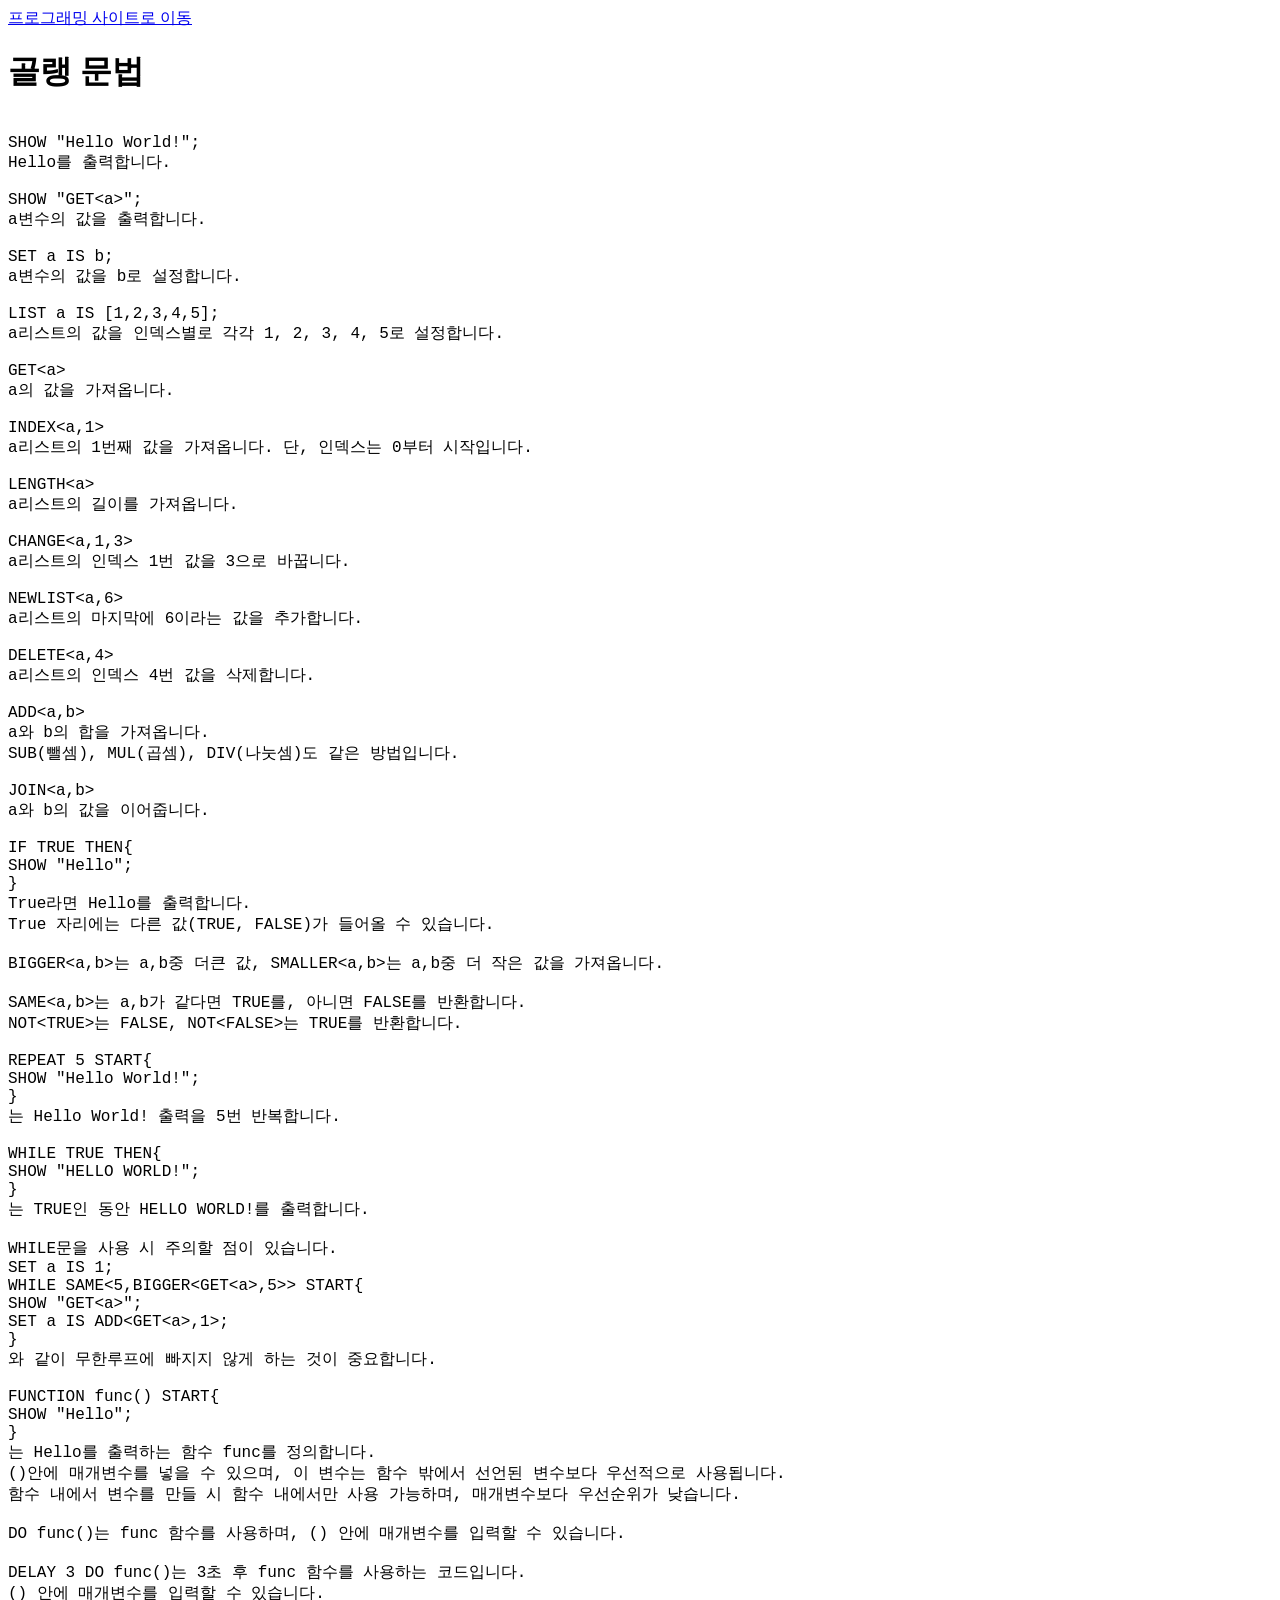
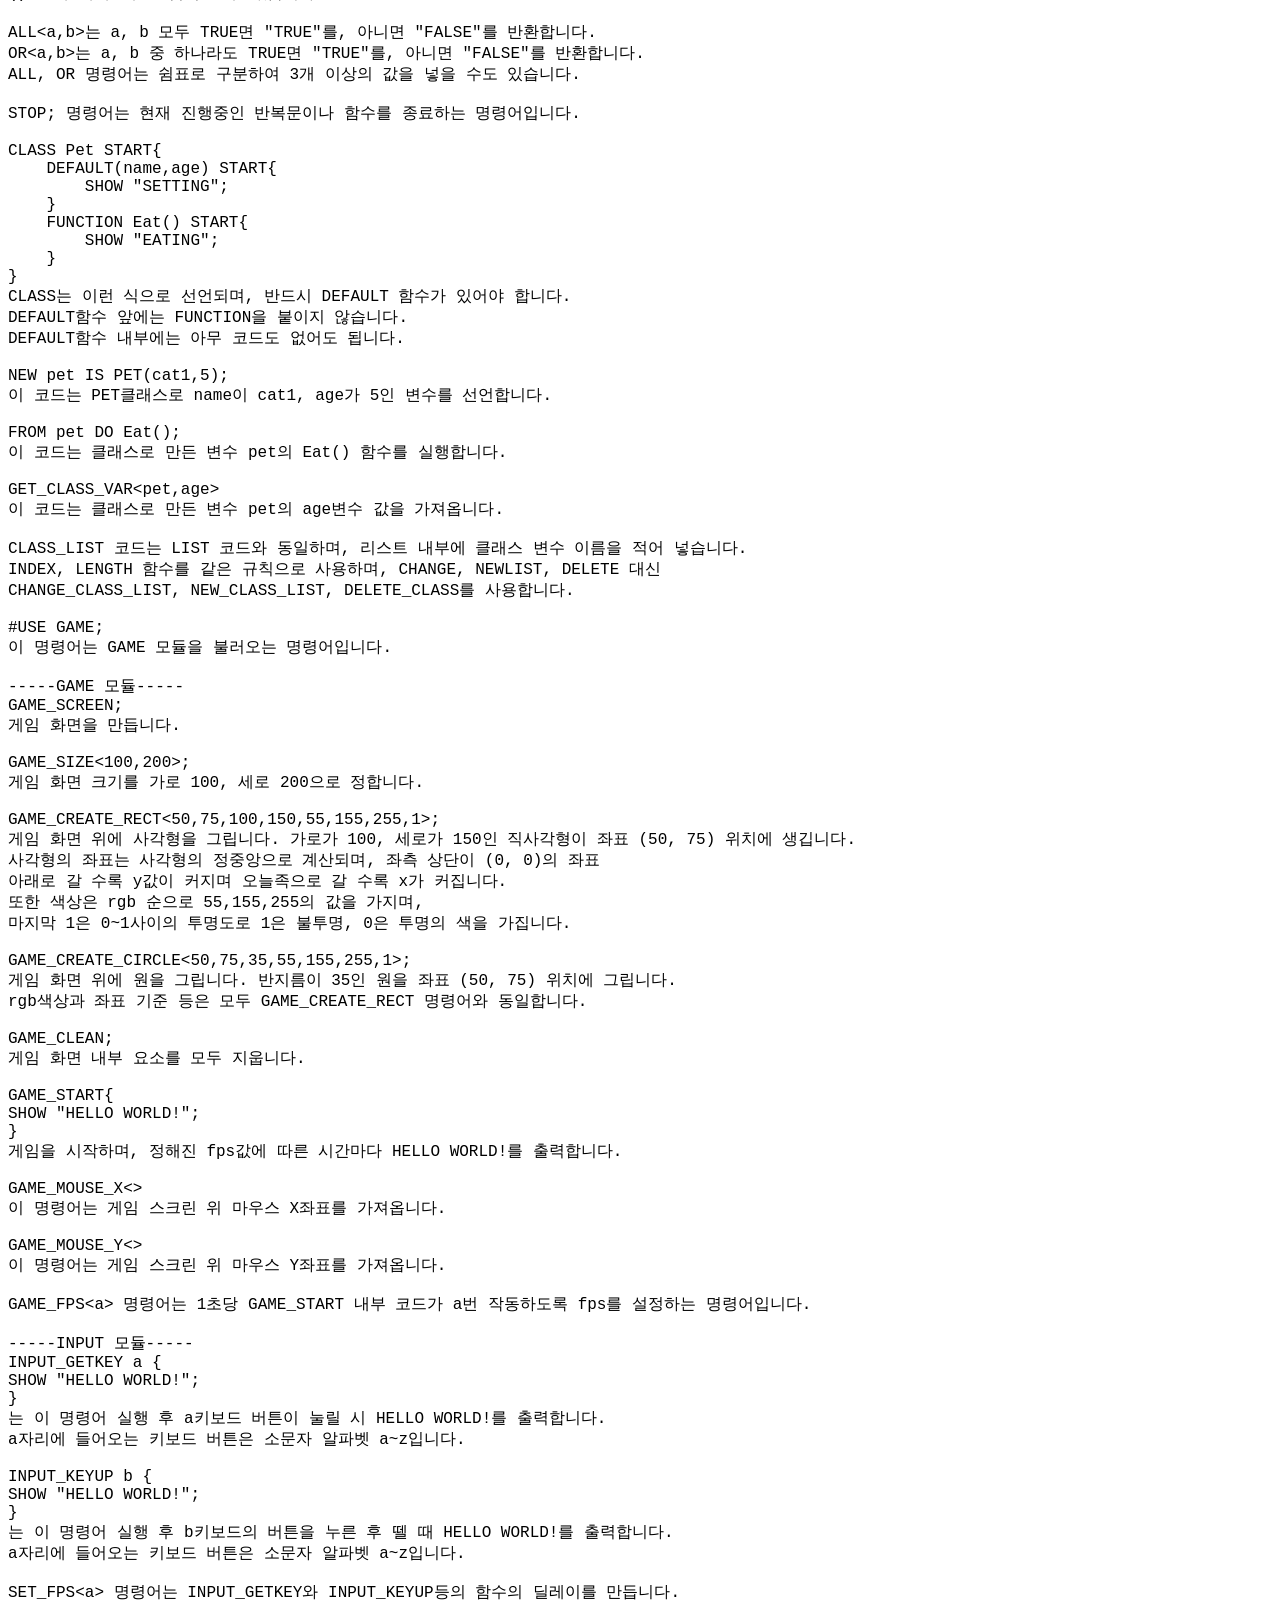
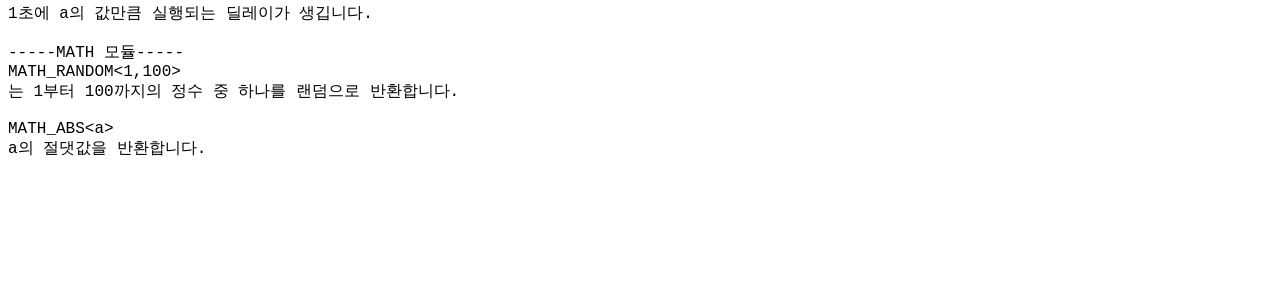
==== tutorial.html @ d654c3af "Add files via upload" ====
<!DOCTYPE html>
<html lang="en">
<head>
    <meta charset="UTF-8">
    <meta name="viewport" content="width=device-width, initial-scale=1.0">
    <meta name="google-site-verification" content="MLdE___MStHwd2HAXG7yw5nQqKKAJh0UqMrFQ-5P4GY" />
    <link rel="stylesheet" href="style.css">
    <title>골랭 문법</title>
</head>
<body>
    <div><a href="index.html">프로그래밍 사이트로 이동</a></div>
    <div>
        <h1>골랭 문법</h1>
        <xmp>
SHOW "Hello World!";
Hello를 출력합니다.

SHOW "GET<a>";
a변수의 값을 출력합니다.

SET a IS b;
a변수의 값을 b로 설정합니다.

LIST a IS [1,2,3,4,5];
a리스트의 값을 인덱스별로 각각 1, 2, 3, 4, 5로 설정합니다.

GET<a>
a의 값을 가져옵니다.

INDEX<a,1>
a리스트의 1번째 값을 가져옵니다. 단, 인덱스는 0부터 시작입니다.

LENGTH<a>
a리스트의 길이를 가져옵니다.

CHANGE<a,1,3>
a리스트의 인덱스 1번 값을 3으로 바꿉니다.

NEWLIST<a,6>
a리스트의 마지막에 6이라는 값을 추가합니다.

DELETE<a,4>
a리스트의 인덱스 4번 값을 삭제합니다.

ADD<a,b>
a와 b의 합을 가져옵니다.
SUB(뺄셈), MUL(곱셈), DIV(나눗셈)도 같은 방법입니다.

JOIN<a,b>
a와 b의 값을 이어줍니다.

IF TRUE THEN{
SHOW "Hello";
}
True라면 Hello를 출력합니다.
True 자리에는 다른 값(TRUE, FALSE)가 들어올 수 있습니다.

BIGGER<a,b>는 a,b중 더큰 값, SMALLER<a,b>는 a,b중 더 작은 값을 가져옵니다.

SAME<a,b>는 a,b가 같다면 TRUE를, 아니면 FALSE를 반환합니다.
NOT<TRUE>는 FALSE, NOT<FALSE>는 TRUE를 반환합니다.

REPEAT 5 START{
SHOW "Hello World!";
}
는 Hello World! 출력을 5번 반복합니다.

WHILE TRUE THEN{
SHOW "HELLO WORLD!";
}
는 TRUE인 동안 HELLO WORLD!를 출력합니다.

WHILE문을 사용 시 주의할 점이 있습니다.
SET a IS 1;
WHILE SAME<5,BIGGER<GET<a>,5>> START{
SHOW "GET<a>";
SET a IS ADD<GET<a>,1>;
}
와 같이 무한루프에 빠지지 않게 하는 것이 중요합니다.

FUNCTION func() START{
SHOW "Hello";
}
는 Hello를 출력하는 함수 func를 정의합니다.
()안에 매개변수를 넣을 수 있으며, 이 변수는 함수 밖에서 선언된 변수보다 우선적으로 사용됩니다.
함수 내에서 변수를 만들 시 함수 내에서만 사용 가능하며, 매개변수보다 우선순위가 낮습니다.

DO func()는 func 함수를 사용하며, () 안에 매개변수를 입력할 수 있습니다.

DELAY 3 DO func()는 3초 후 func 함수를 사용하는 코드입니다.
() 안에 매개변수를 입력할 수 있습니다.

ALL<a,b>는 a, b 모두 TRUE면 "TRUE"를, 아니면 "FALSE"를 반환합니다.
OR<a,b>는 a, b 중 하나라도 TRUE면 "TRUE"를, 아니면 "FALSE"를 반환합니다.
ALL, OR 명령어는 쉼표로 구분하여 3개 이상의 값을 넣을 수도 있습니다.

STOP; 명령어는 현재 진행중인 반복문이나 함수를 종료하는 명령어입니다.

CLASS Pet START{
    DEFAULT(name,age) START{
        SHOW "SETTING";
    }
    FUNCTION Eat() START{
        SHOW "EATING";
    }
}
CLASS는 이런 식으로 선언되며, 반드시 DEFAULT 함수가 있어야 합니다.
DEFAULT함수 앞에는 FUNCTION을 붙이지 않습니다.
DEFAULT함수 내부에는 아무 코드도 없어도 됩니다.

NEW pet IS PET(cat1,5);
이 코드는 PET클래스로 name이 cat1, age가 5인 변수를 선언합니다.

FROM pet DO Eat();
이 코드는 클래스로 만든 변수 pet의 Eat() 함수를 실행합니다.

GET_CLASS_VAR<pet,age>
이 코드는 클래스로 만든 변수 pet의 age변수 값을 가져옵니다.

CLASS_LIST 코드는 LIST 코드와 동일하며, 리스트 내부에 클래스 변수 이름을 적어 넣습니다.
INDEX, LENGTH 함수를 같은 규칙으로 사용하며, CHANGE, NEWLIST, DELETE 대신
CHANGE_CLASS_LIST, NEW_CLASS_LIST, DELETE_CLASS를 사용합니다.

#USE GAME;
이 명령어는 GAME 모듈을 불러오는 명령어입니다.

-----GAME 모듈-----
GAME_SCREEN;
게임 화면을 만듭니다.

GAME_SIZE<100,200>;
게임 화면 크기를 가로 100, 세로 200으로 정합니다.

GAME_CREATE_RECT<50,75,100,150,55,155,255,1>;
게임 화면 위에 사각형을 그립니다. 가로가 100, 세로가 150인 직사각형이 좌표 (50, 75) 위치에 생깁니다.
사각형의 좌표는 사각형의 정중앙으로 계산되며, 좌측 상단이 (0, 0)의 좌표
아래로 갈 수록 y값이 커지며 오늘족으로 갈 수록 x가 커집니다.
또한 색상은 rgb 순으로 55,155,255의 값을 가지며,
마지막 1은 0~1사이의 투명도로 1은 불투명, 0은 투명의 색을 가집니다.

GAME_CREATE_CIRCLE<50,75,35,55,155,255,1>;
게임 화면 위에 원을 그립니다. 반지름이 35인 원을 좌표 (50, 75) 위치에 그립니다.
rgb색상과 좌표 기준 등은 모두 GAME_CREATE_RECT 명령어와 동일합니다.

GAME_CLEAN;
게임 화면 내부 요소를 모두 지웁니다.

GAME_START{
SHOW "HELLO WORLD!";
}
게임을 시작하며, 정해진 fps값에 따른 시간마다 HELLO WORLD!를 출력합니다.

GAME_MOUSE_X<>
이 명령어는 게임 스크린 위 마우스 X좌표를 가져옵니다.

GAME_MOUSE_Y<>
이 명령어는 게임 스크린 위 마우스 Y좌표를 가져옵니다.

GAME_FPS<a> 명령어는 1초당 GAME_START 내부 코드가 a번 작동하도록 fps를 설정하는 명령어입니다.

-----INPUT 모듈-----
INPUT_GETKEY a {
SHOW "HELLO WORLD!";
}
는 이 명령어 실행 후 a키보드 버튼이 눌릴 시 HELLO WORLD!를 출력합니다.
a자리에 들어오는 키보드 버튼은 소문자 알파벳 a~z입니다.

INPUT_KEYUP b {
SHOW "HELLO WORLD!";
}
는 이 명령어 실행 후 b키보드의 버튼을 누른 후 뗄 때 HELLO WORLD!를 출력합니다.
a자리에 들어오는 키보드 버튼은 소문자 알파벳 a~z입니다.

SET_FPS<a> 명령어는 INPUT_GETKEY와 INPUT_KEYUP등의 함수의 딜레이를 만듭니다.
1초에 a의 값만큼 실행되는 딜레이가 생깁니다.

-----MATH 모듈-----
MATH_RANDOM<1,100>
는 1부터 100까지의 정수 중 하나를 랜덤으로 반환합니다.

MATH_ABS<a>
a의 절댓값을 반환합니다.
        </xmp>
    </div>
</body>
</html>
---- style.css ----
textarea {
    display: block;
    width: 100%;
    height: 1000px;
    resize: none;
    font-size: 24px;
}

xmp {
    font-size: 16px;
}

#title {
    display: block;
    width: 100%;
    resize: none;
    font-size: 32px;
}

canvas {
    border: 1px solid black;
}
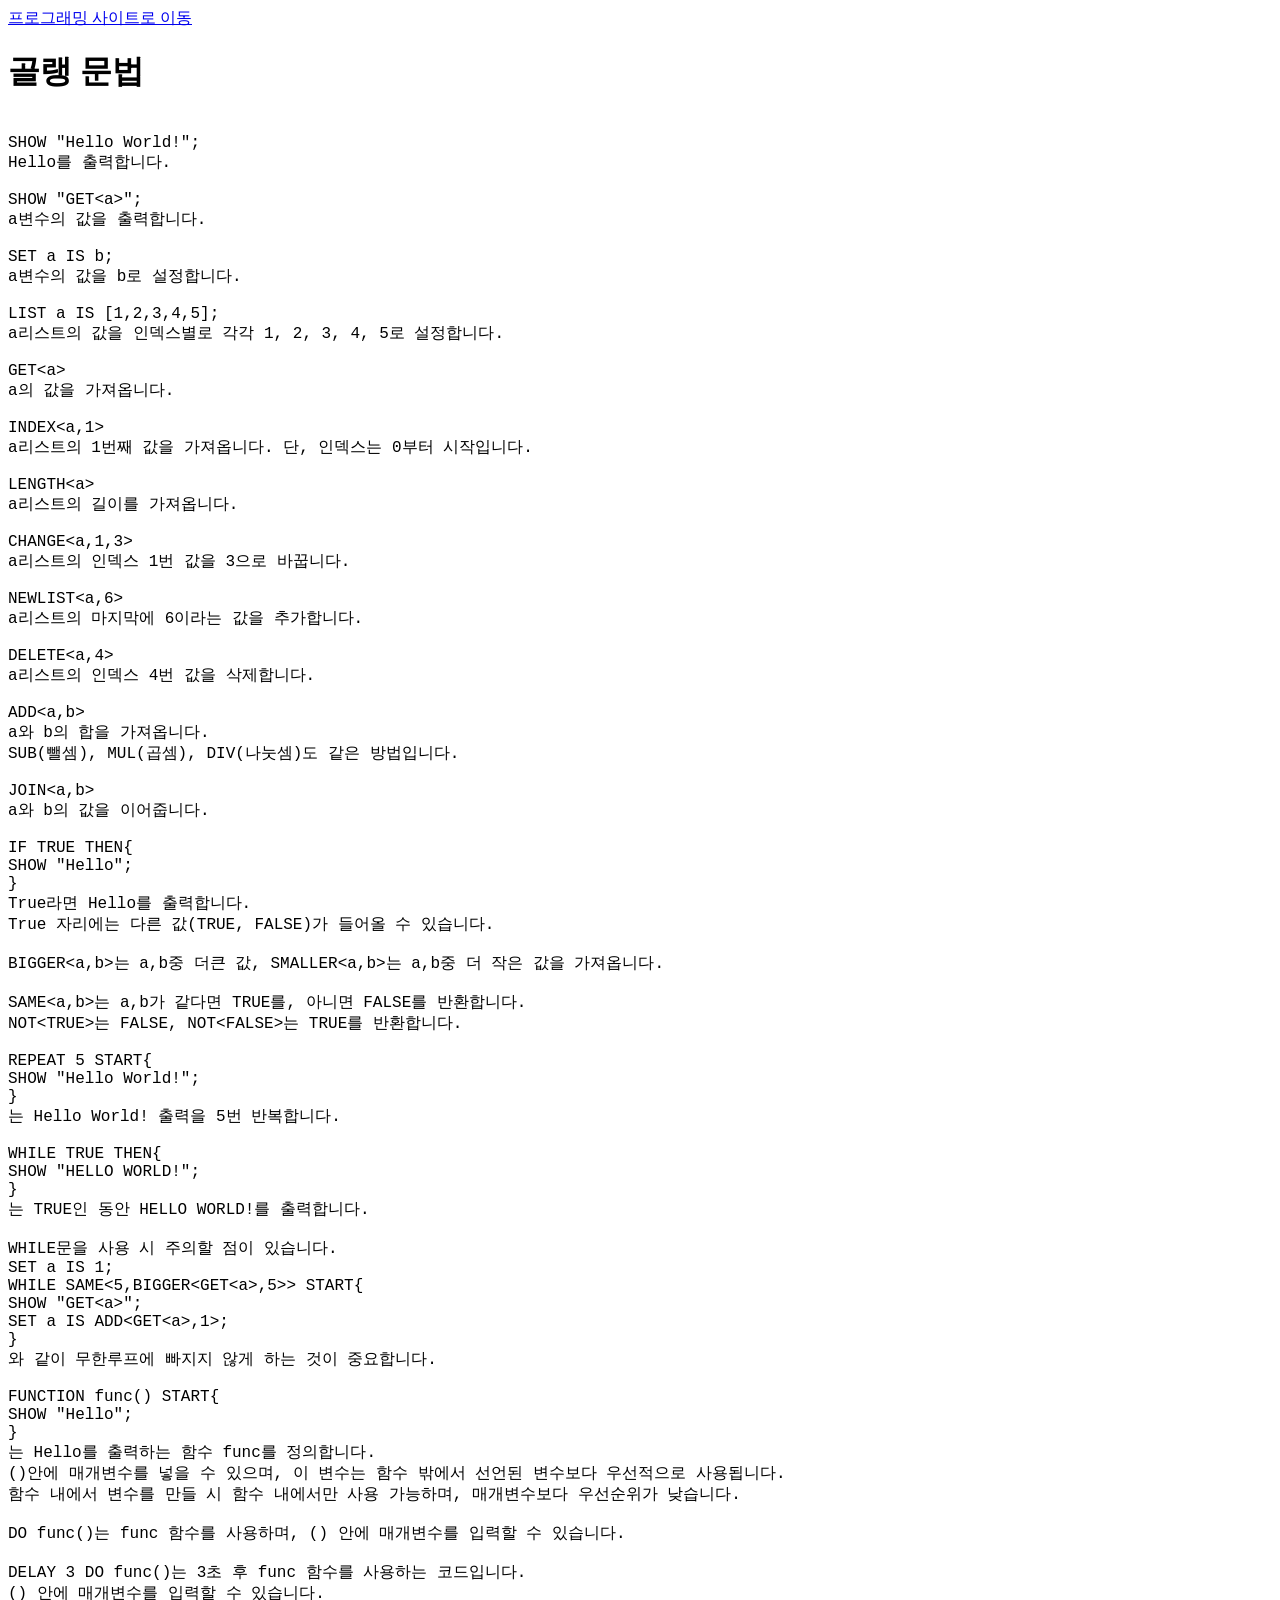
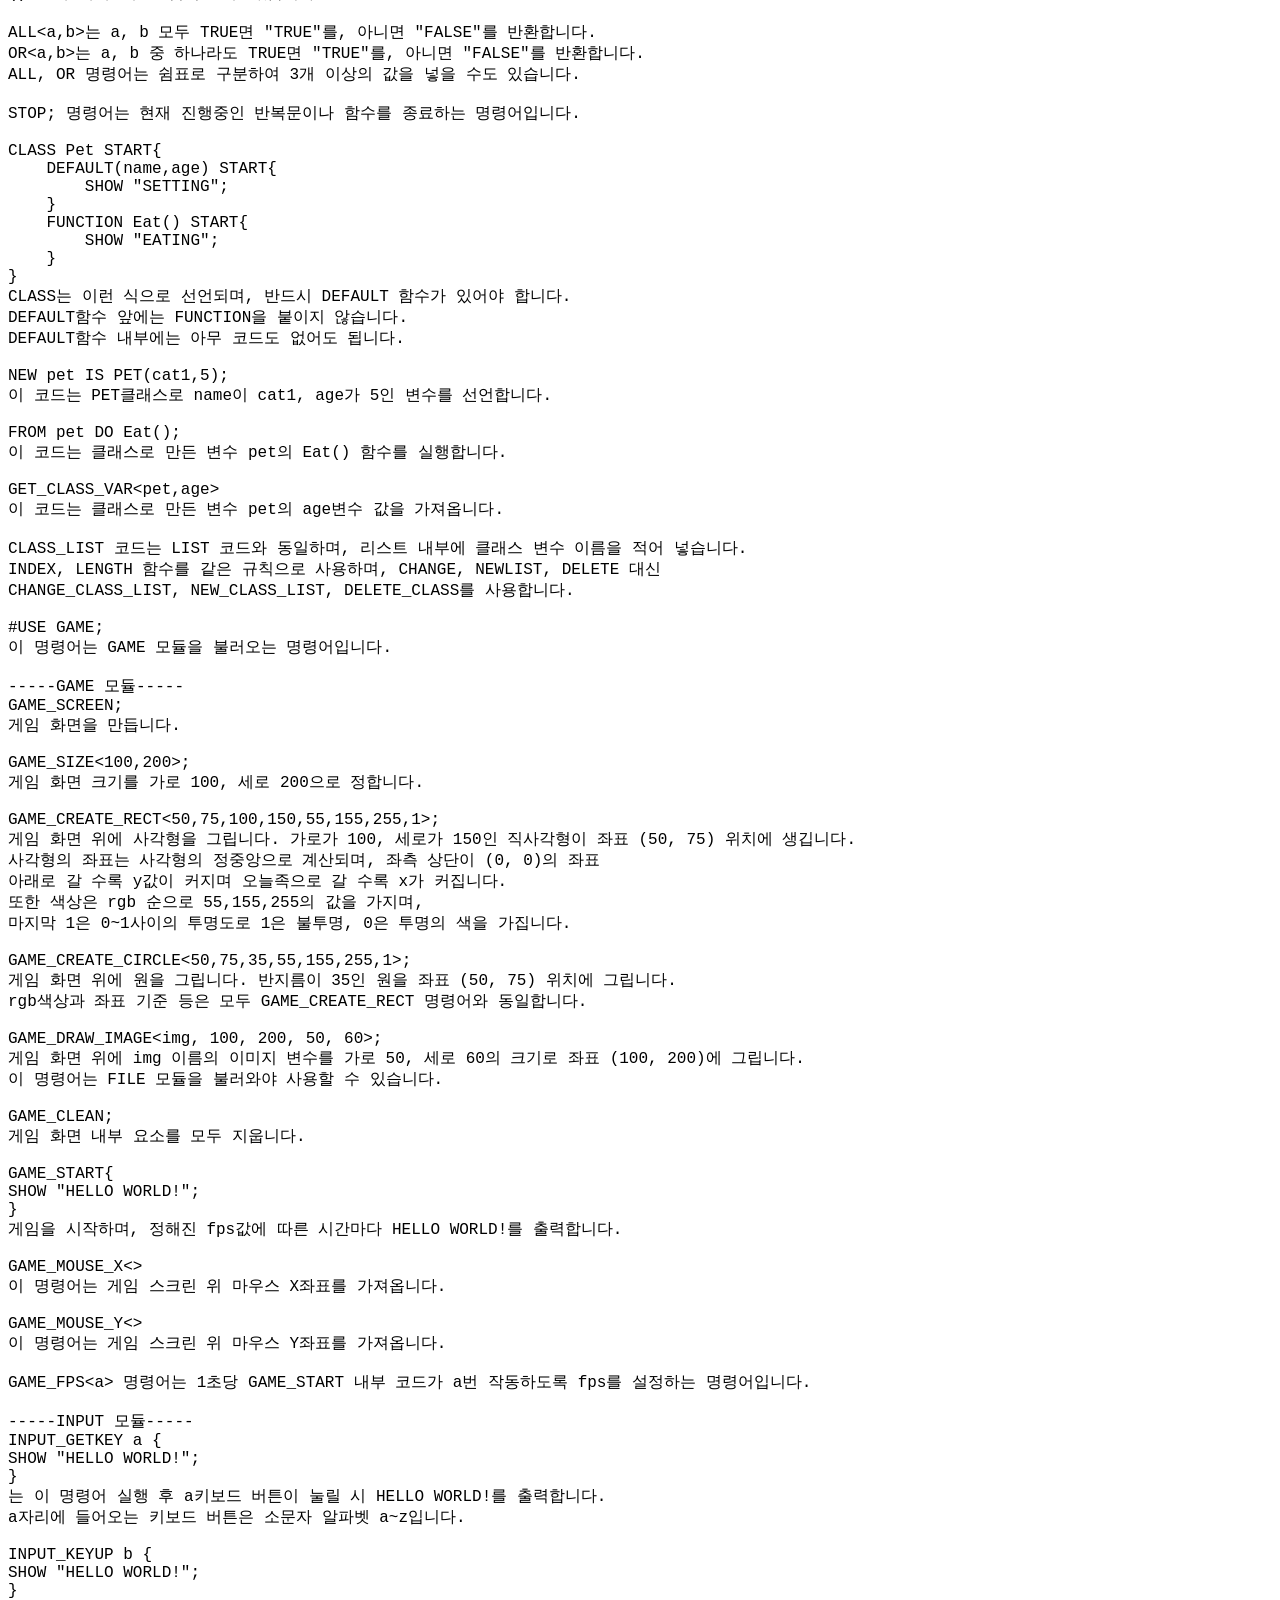
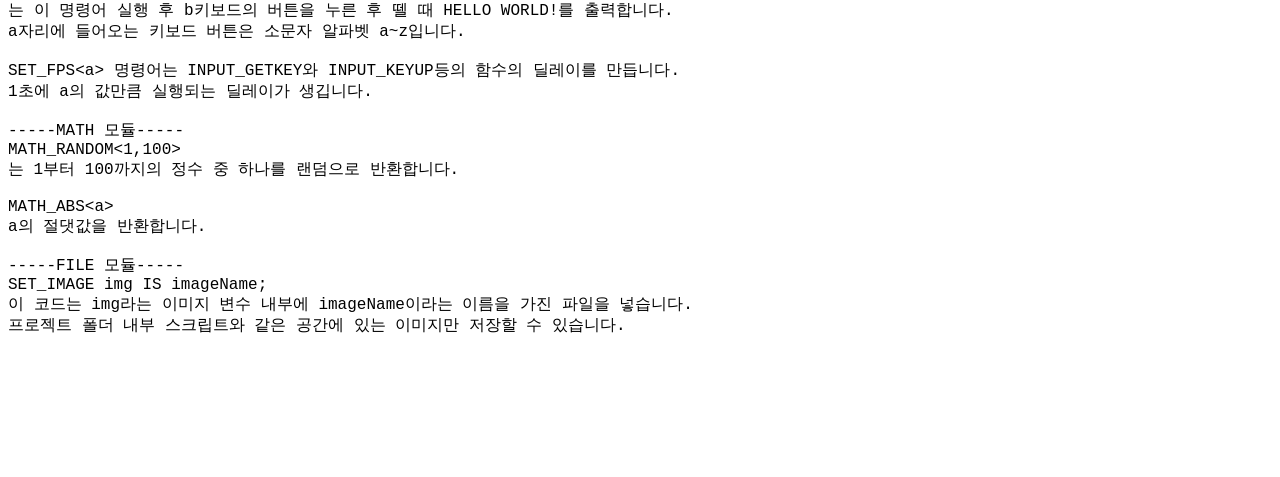
==== commit 01512fc6: "Update tutorial.html" ====
--- a/tutorial.html
+++ b/tutorial.html
@@ -1,5 +1,5 @@
 <!DOCTYPE html>
-<html lang="en">
+<html lang="ko">
 <head>
     <meta charset="UTF-8">
     <meta name="viewport" content="width=device-width, initial-scale=1.0">
@@ -142,6 +142,10 @@
 게임 화면 위에 원을 그립니다. 반지름이 35인 원을 좌표 (50, 75) 위치에 그립니다.
 rgb색상과 좌표 기준 등은 모두 GAME_CREATE_RECT 명령어와 동일합니다.
 
+GAME_DRAW_IMAGE<img, 100, 200, 50, 60>;
+게임 화면 위에 img 이름의 이미지 변수를 가로 50, 세로 60의 크기로 좌표 (100, 200)에 그립니다.
+이 명령어는 FILE 모듈을 불러와야 사용할 수 있습니다.
+
 GAME_CLEAN;
 게임 화면 내부 요소를 모두 지웁니다.
 
@@ -180,7 +184,12 @@
 
 MATH_ABS<a>
 a의 절댓값을 반환합니다.
+
+-----FILE 모듈-----
+SET_IMAGE img IS imageName;
+이 코드는 img라는 이미지 변수 내부에 imageName이라는 이름을 가진 파일을 넣습니다.
+프로젝트 폴더 내부 스크립트와 같은 공간에 있는 이미지만 저장할 수 있습니다.
         </xmp>
     </div>
 </body>
-</html>+</html>
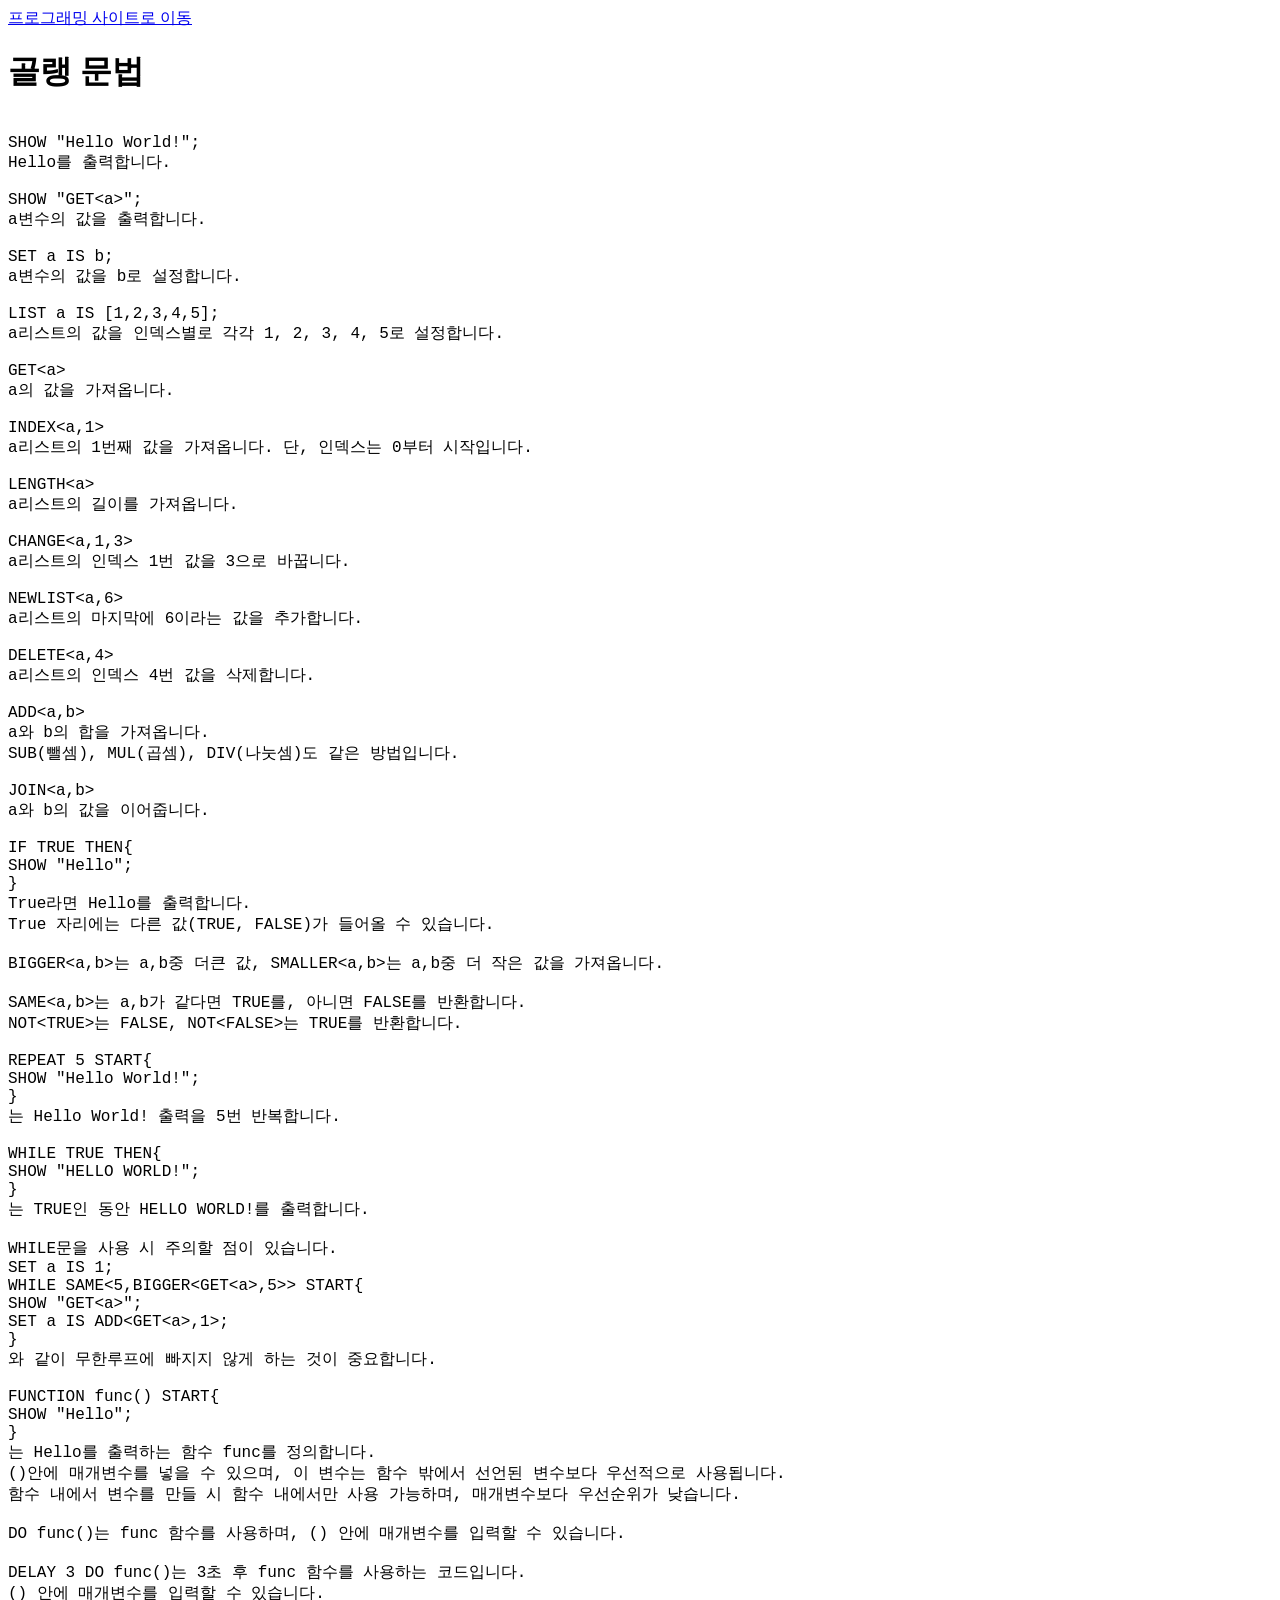
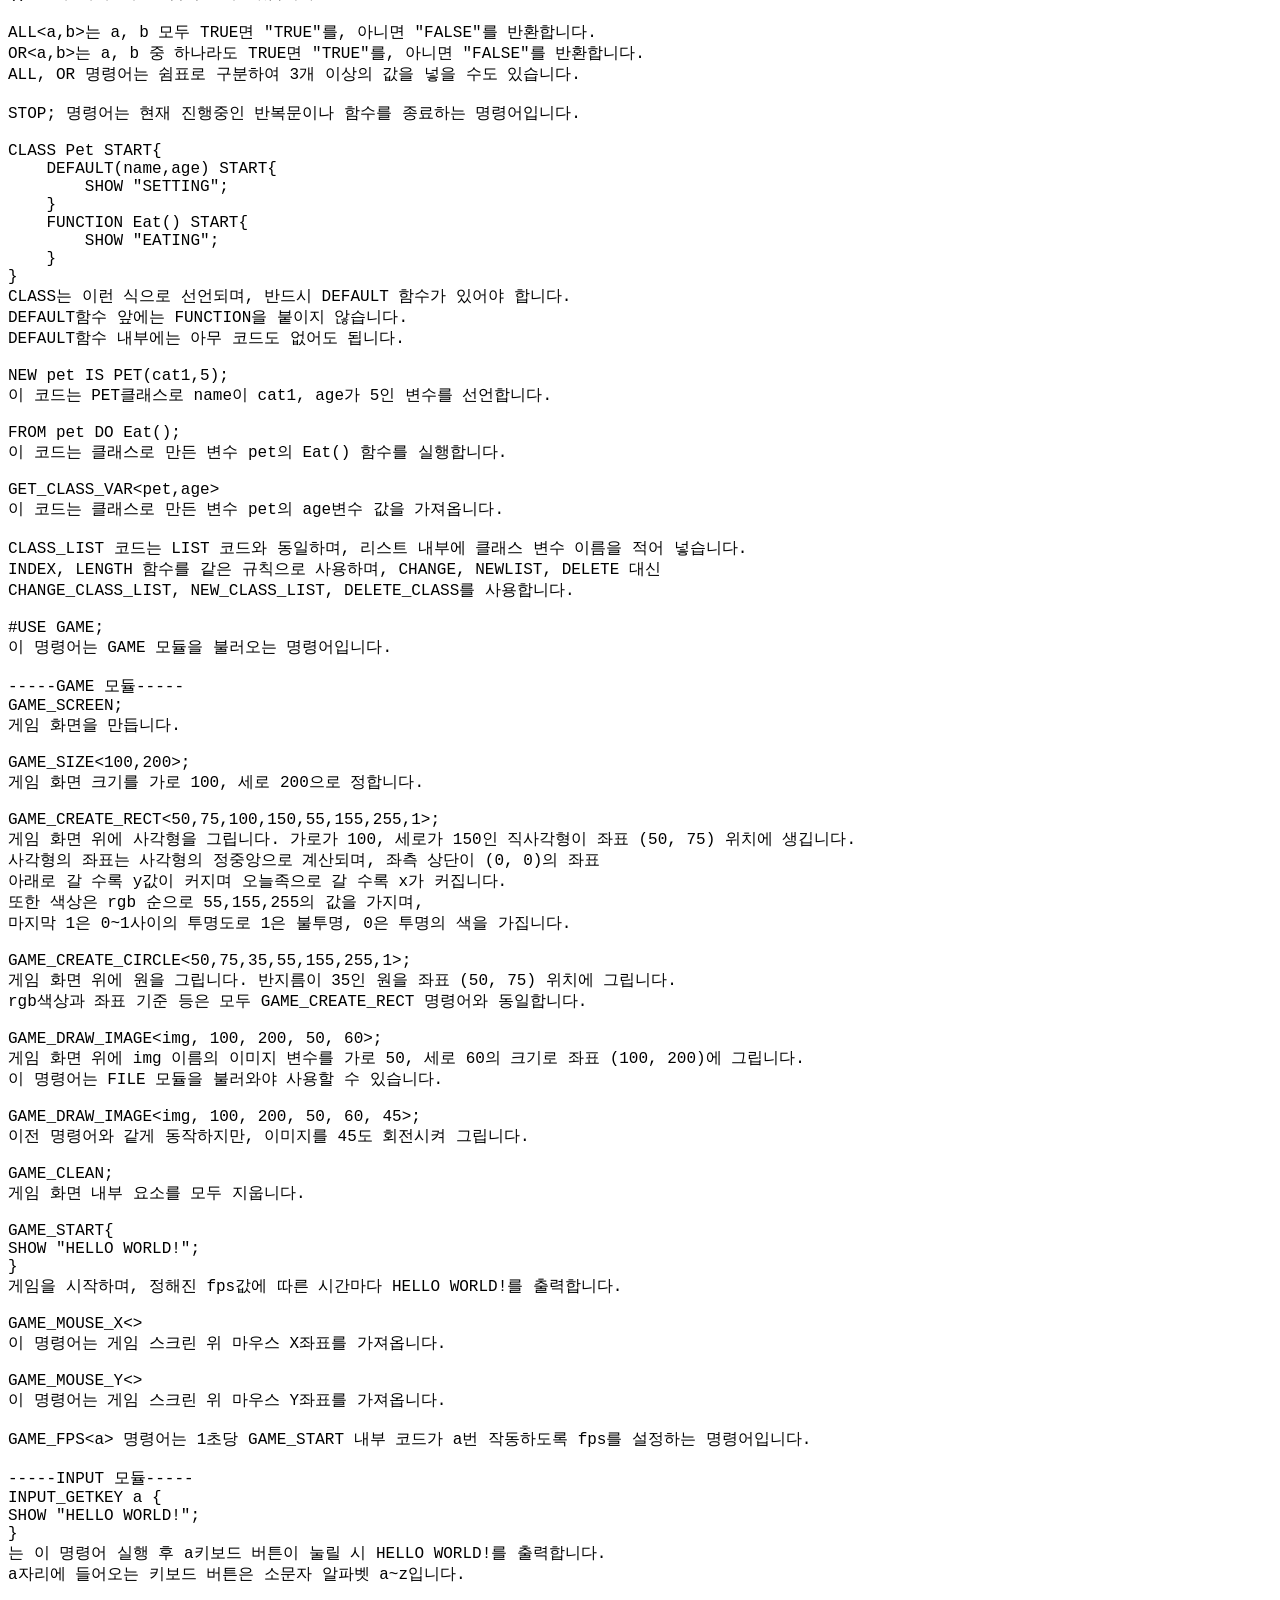
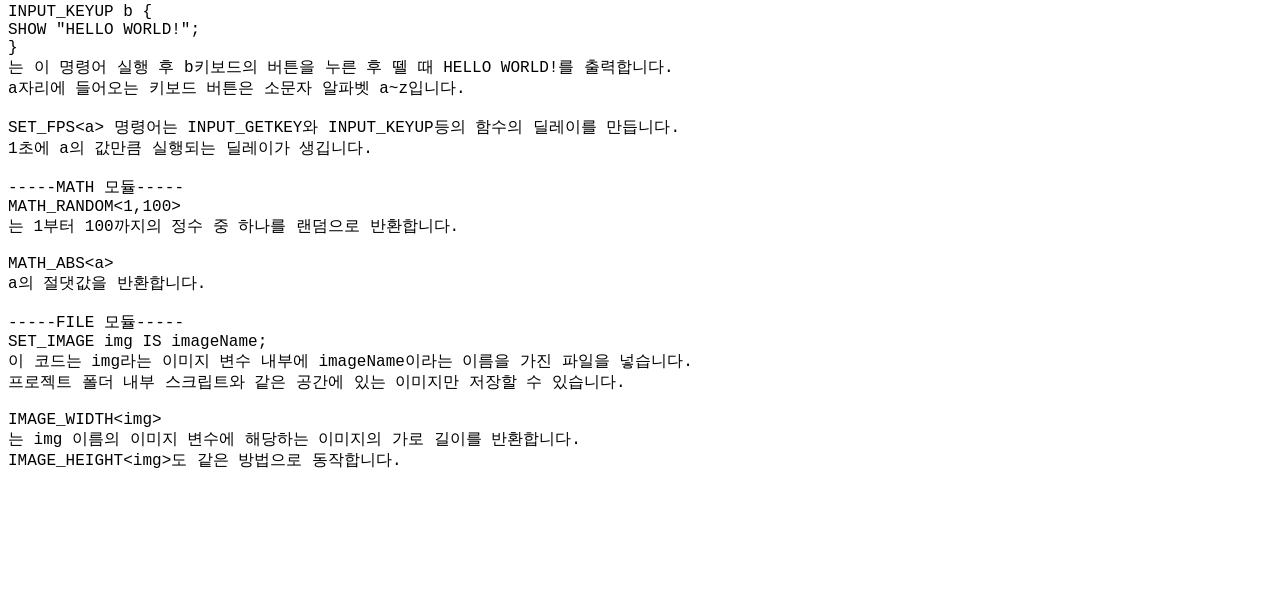
==== commit 9c3ced9f: "Update tutorial.html" ====
--- a/tutorial.html
+++ b/tutorial.html
@@ -146,6 +146,9 @@
 게임 화면 위에 img 이름의 이미지 변수를 가로 50, 세로 60의 크기로 좌표 (100, 200)에 그립니다.
 이 명령어는 FILE 모듈을 불러와야 사용할 수 있습니다.
 
+GAME_DRAW_IMAGE<img, 100, 200, 50, 60, 45>;
+이전 명령어와 같게 동작하지만, 이미지를 45도 회전시켜 그립니다.
+
 GAME_CLEAN;
 게임 화면 내부 요소를 모두 지웁니다.
 
@@ -189,6 +192,10 @@
 SET_IMAGE img IS imageName;
 이 코드는 img라는 이미지 변수 내부에 imageName이라는 이름을 가진 파일을 넣습니다.
 프로젝트 폴더 내부 스크립트와 같은 공간에 있는 이미지만 저장할 수 있습니다.
+
+IMAGE_WIDTH<img>
+는 img 이름의 이미지 변수에 해당하는 이미지의 가로 길이를 반환합니다.
+IMAGE_HEIGHT<img>도 같은 방법으로 동작합니다.
         </xmp>
     </div>
 </body>
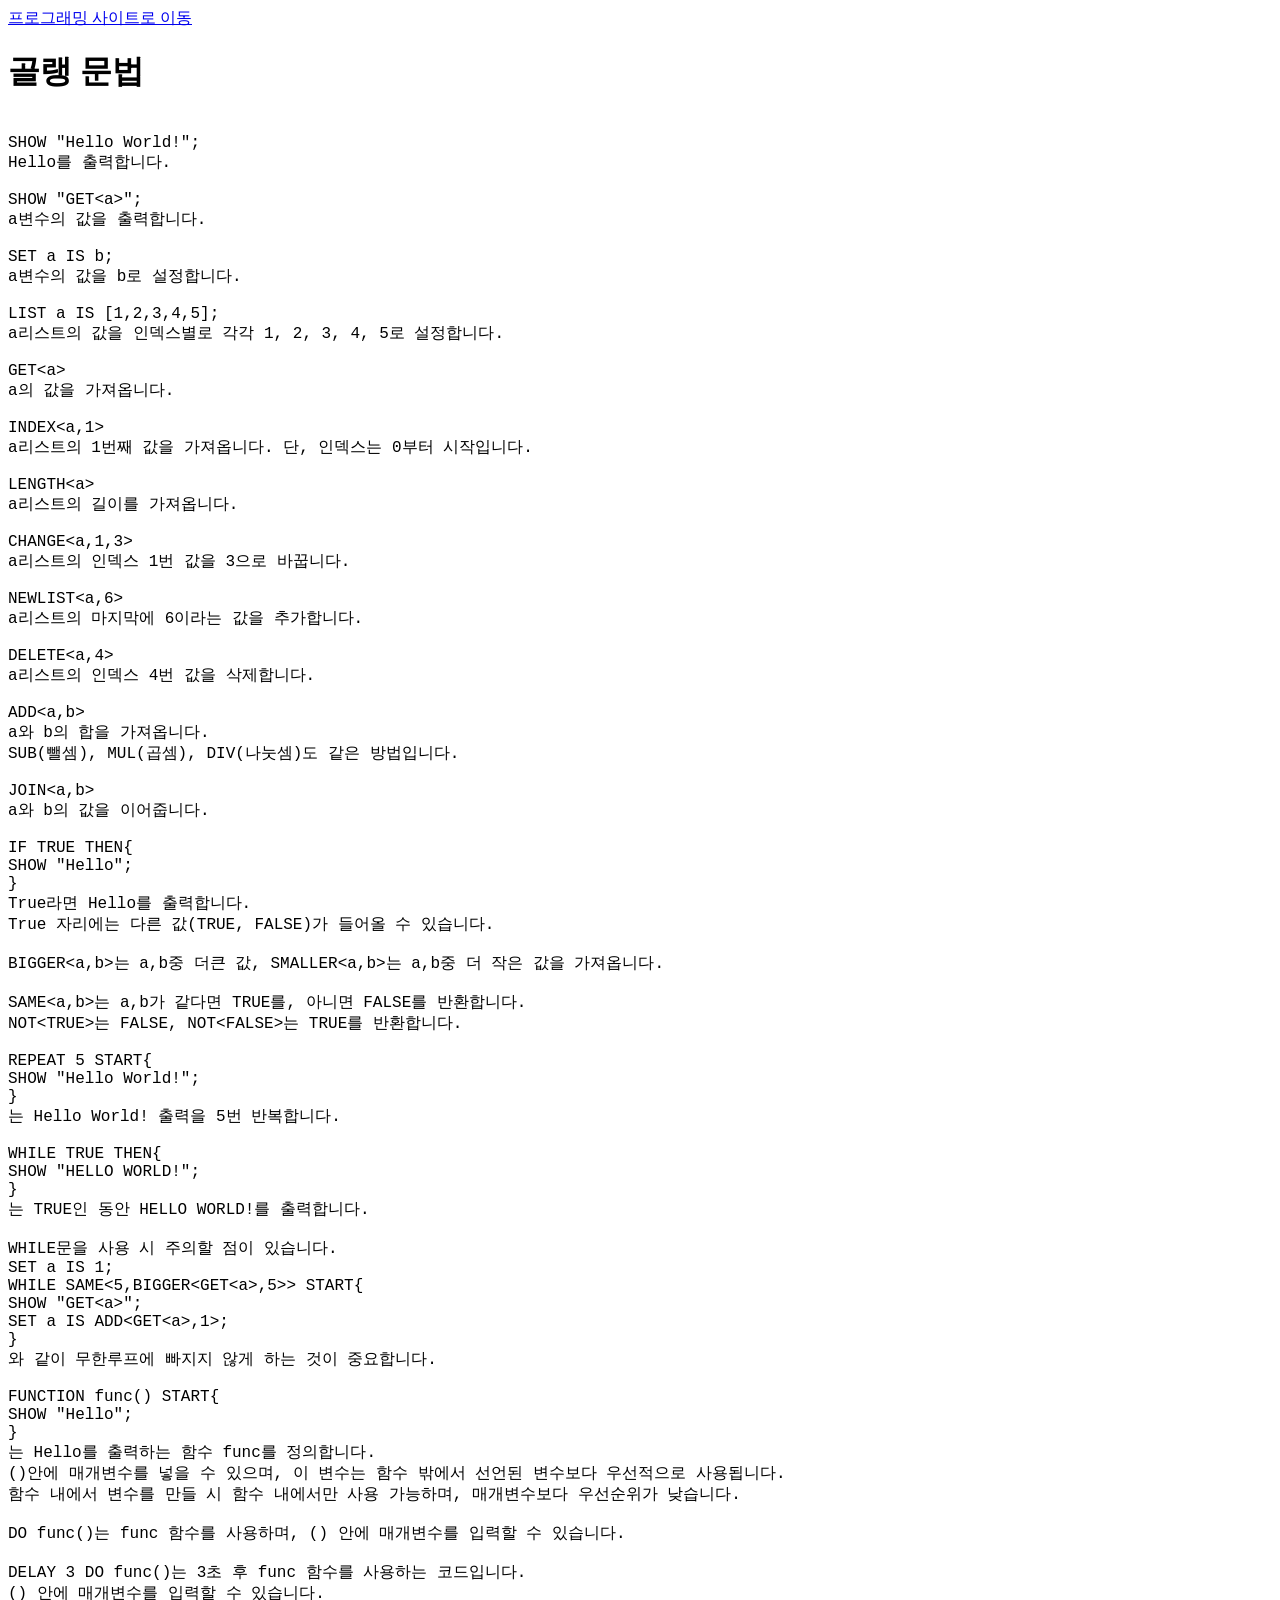
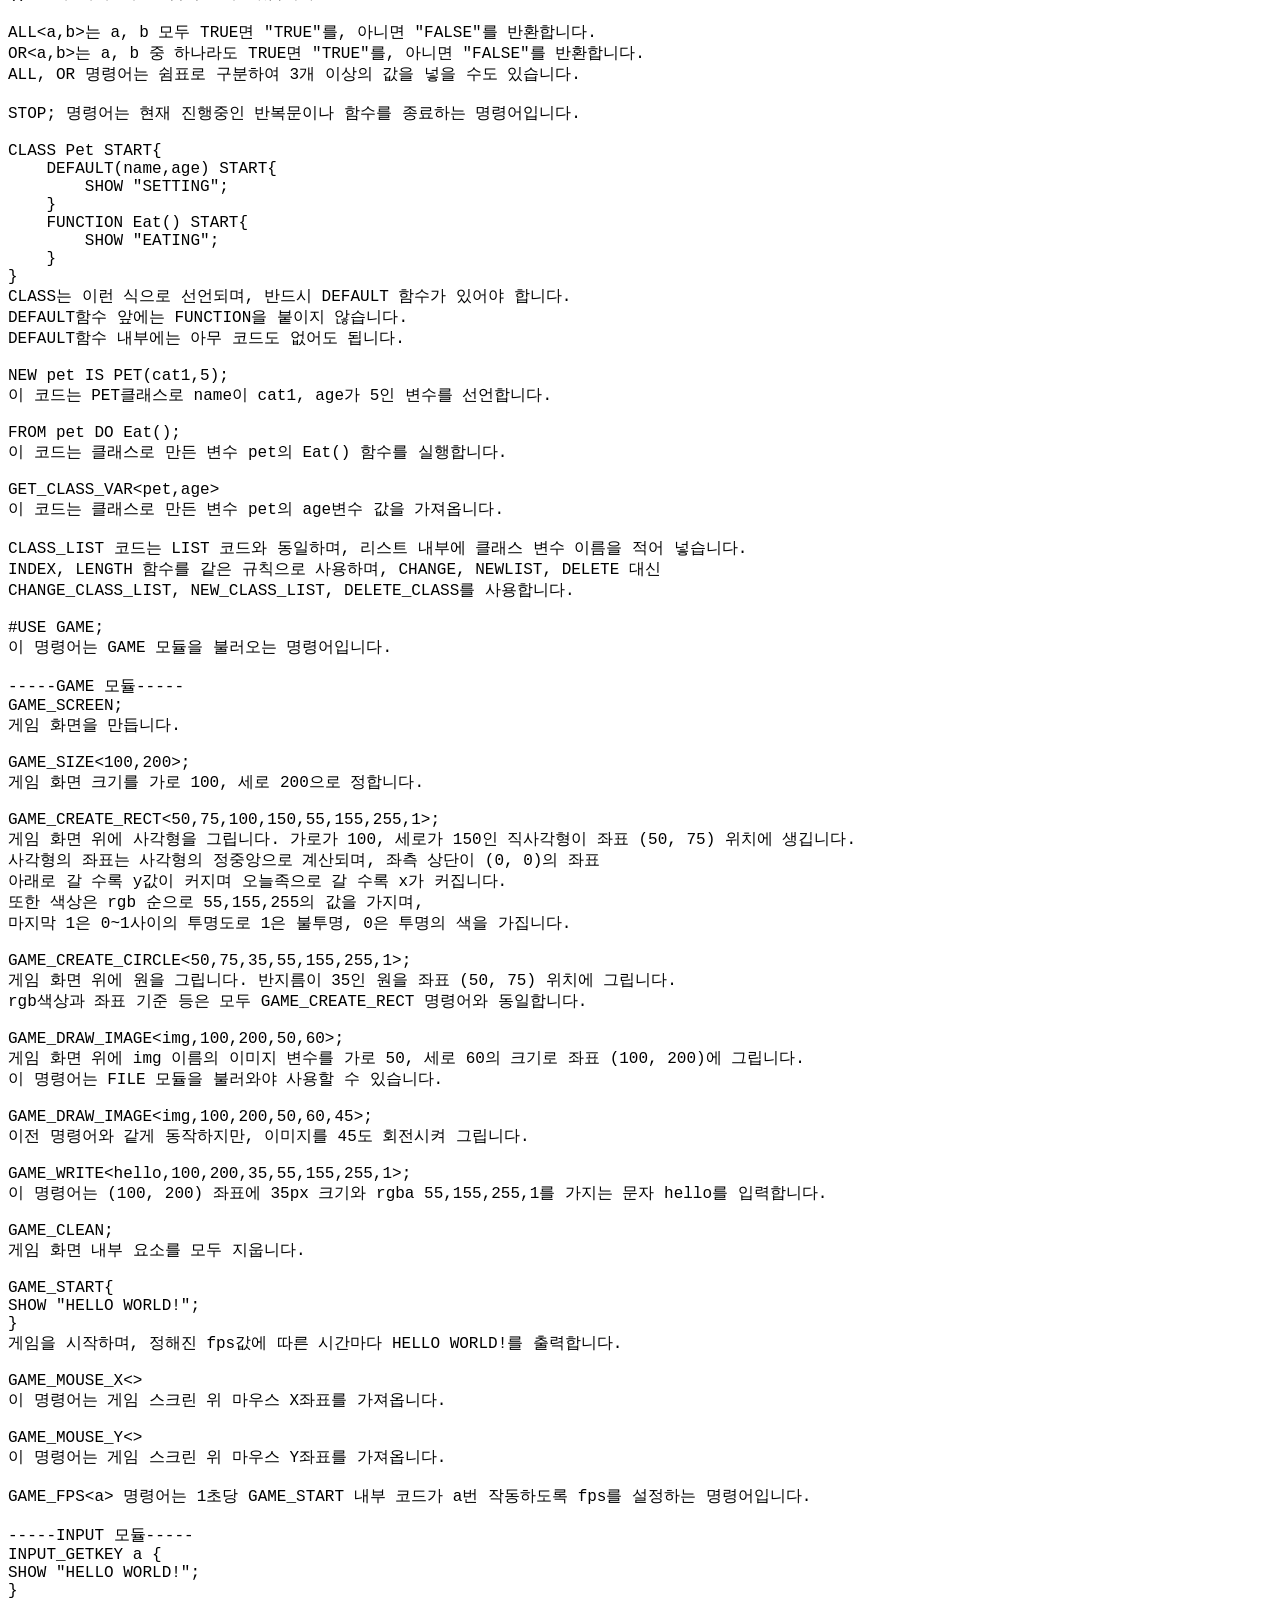
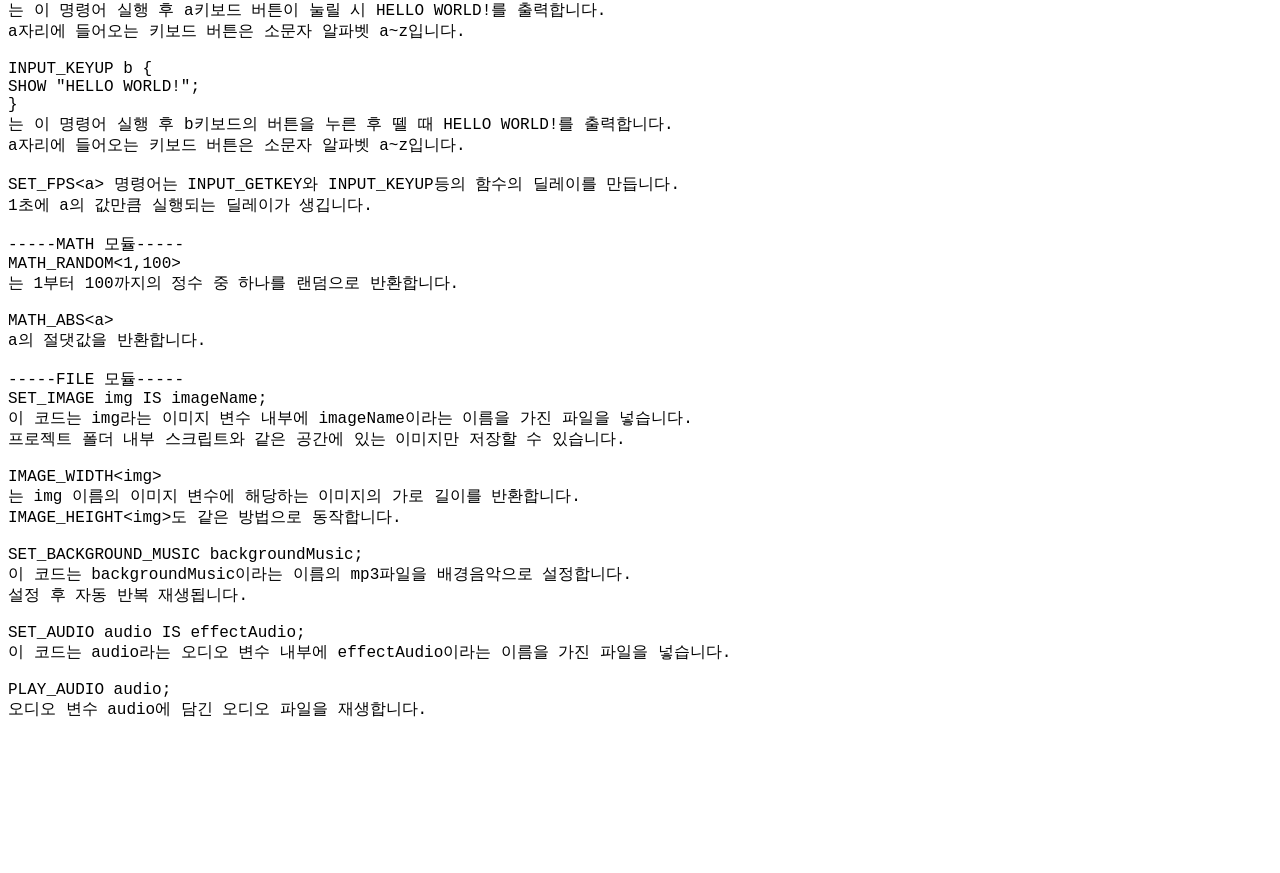
==== commit f3b4907d: "Update tutorial.html" ====
--- a/tutorial.html
+++ b/tutorial.html
@@ -142,12 +142,15 @@
 게임 화면 위에 원을 그립니다. 반지름이 35인 원을 좌표 (50, 75) 위치에 그립니다.
 rgb색상과 좌표 기준 등은 모두 GAME_CREATE_RECT 명령어와 동일합니다.
 
-GAME_DRAW_IMAGE<img, 100, 200, 50, 60>;
+GAME_DRAW_IMAGE<img,100,200,50,60>;
 게임 화면 위에 img 이름의 이미지 변수를 가로 50, 세로 60의 크기로 좌표 (100, 200)에 그립니다.
 이 명령어는 FILE 모듈을 불러와야 사용할 수 있습니다.
 
-GAME_DRAW_IMAGE<img, 100, 200, 50, 60, 45>;
+GAME_DRAW_IMAGE<img,100,200,50,60,45>;
 이전 명령어와 같게 동작하지만, 이미지를 45도 회전시켜 그립니다.
+
+GAME_WRITE<hello,100,200,35,55,155,255,1>;
+이 명령어는 (100, 200) 좌표에 35px 크기와 rgba 55,155,255,1를 가지는 문자 hello를 입력합니다.
 
 GAME_CLEAN;
 게임 화면 내부 요소를 모두 지웁니다.
@@ -196,6 +199,16 @@
 IMAGE_WIDTH<img>
 는 img 이름의 이미지 변수에 해당하는 이미지의 가로 길이를 반환합니다.
 IMAGE_HEIGHT<img>도 같은 방법으로 동작합니다.
+
+SET_BACKGROUND_MUSIC backgroundMusic;
+이 코드는 backgroundMusic이라는 이름의 mp3파일을 배경음악으로 설정합니다.
+설정 후 자동 반복 재생됩니다.
+
+SET_AUDIO audio IS effectAudio;
+이 코드는 audio라는 오디오 변수 내부에 effectAudio이라는 이름을 가진 파일을 넣습니다.
+
+PLAY_AUDIO audio;
+오디오 변수 audio에 담긴 오디오 파일을 재생합니다.
         </xmp>
     </div>
 </body>
